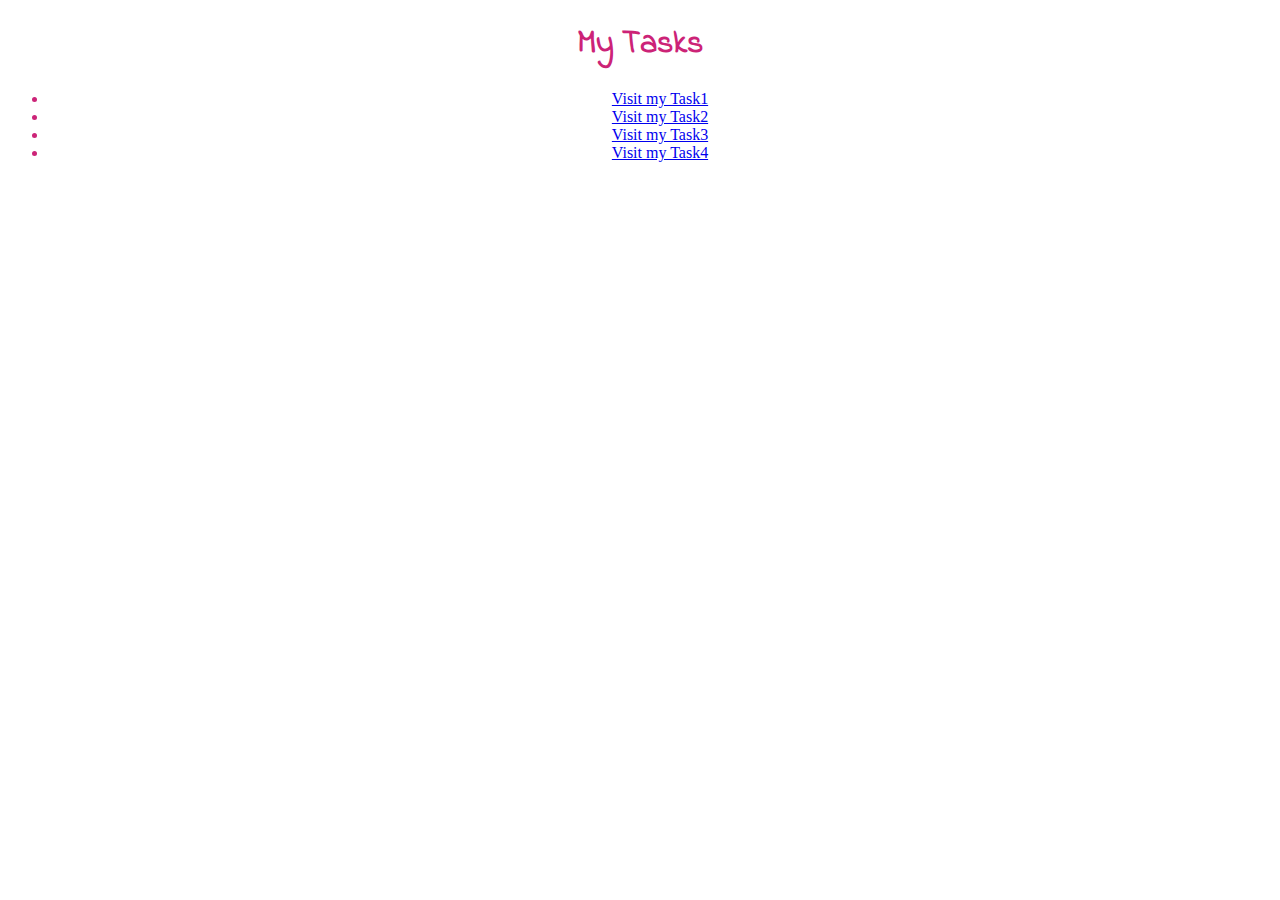
==== index.html @ 03c9ec74 "Update index.html" ====
<!DOCTYPE html>
<html>
<head>
<link href='https://fonts.googleapis.com/css?family=Indie+Flower' rel='stylesheet' type='text/css'>
<style>
ul li {
list-style-type: inherit;
color: #cc2478;
text-align: center;
}
body {
background-image: url("http://orig02.deviantart.net/07c2/f/2009/242/c/7/graffiti_background_myspace_by_j_mgraphics650.png");
background-size: cover;	
}
h1 {
text-align: center;	
font-family:  'Indie Flower', cursive;
color: #cc2377;
}
</style>
</head>


<body>
<h1>My Tasks</h1>
<ul>
<li><a href="Task1.html">Visit my Task1</a></li>
<li><a href="Task2.html">Visit my Task2</a></li>
<li><a href="Task3.html">Visit my Task3</a></li>
<li><a href="task4.html">Visit my Task4</a></li>
</ul>

</body>
</html>
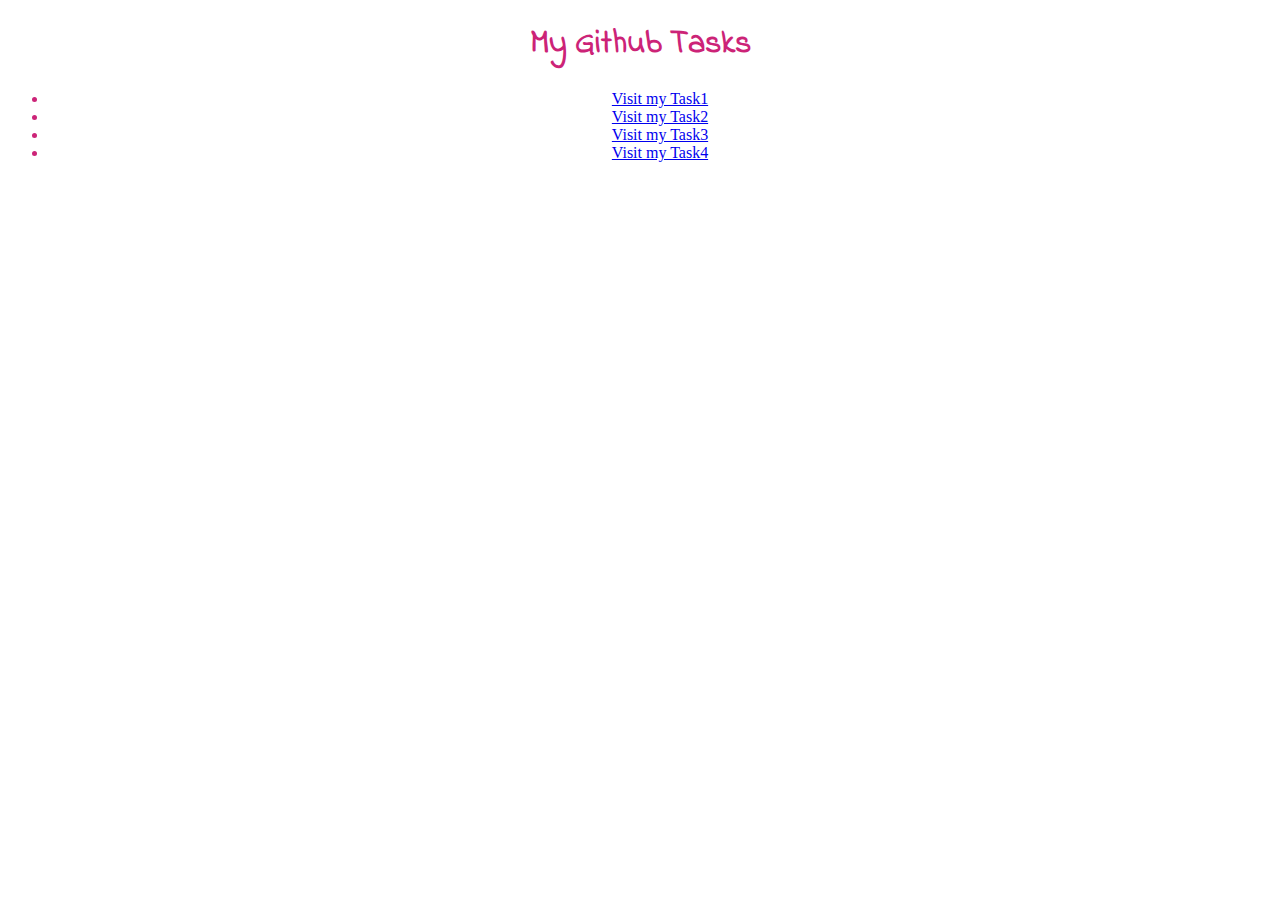
==== commit ccc2f903: "commiting my index.html" ====
--- a/index.html
+++ b/index.html
@@ -22,13 +22,13 @@
 
 
 <body>
-<h1>My Tasks</h1>
+<h1>My Github Tasks</h1>
 <ul>
 <li><a href="Task1.html">Visit my Task1</a></li>
 <li><a href="Task2.html">Visit my Task2</a></li>
 <li><a href="Task3.html">Visit my Task3</a></li>
-<li><a href="task4.html">Visit my Task4</a></li>
+<li><a href="Task4.html">Visit my Task4</a></li>
 </ul>
 
 </body>
-</html>
+</html>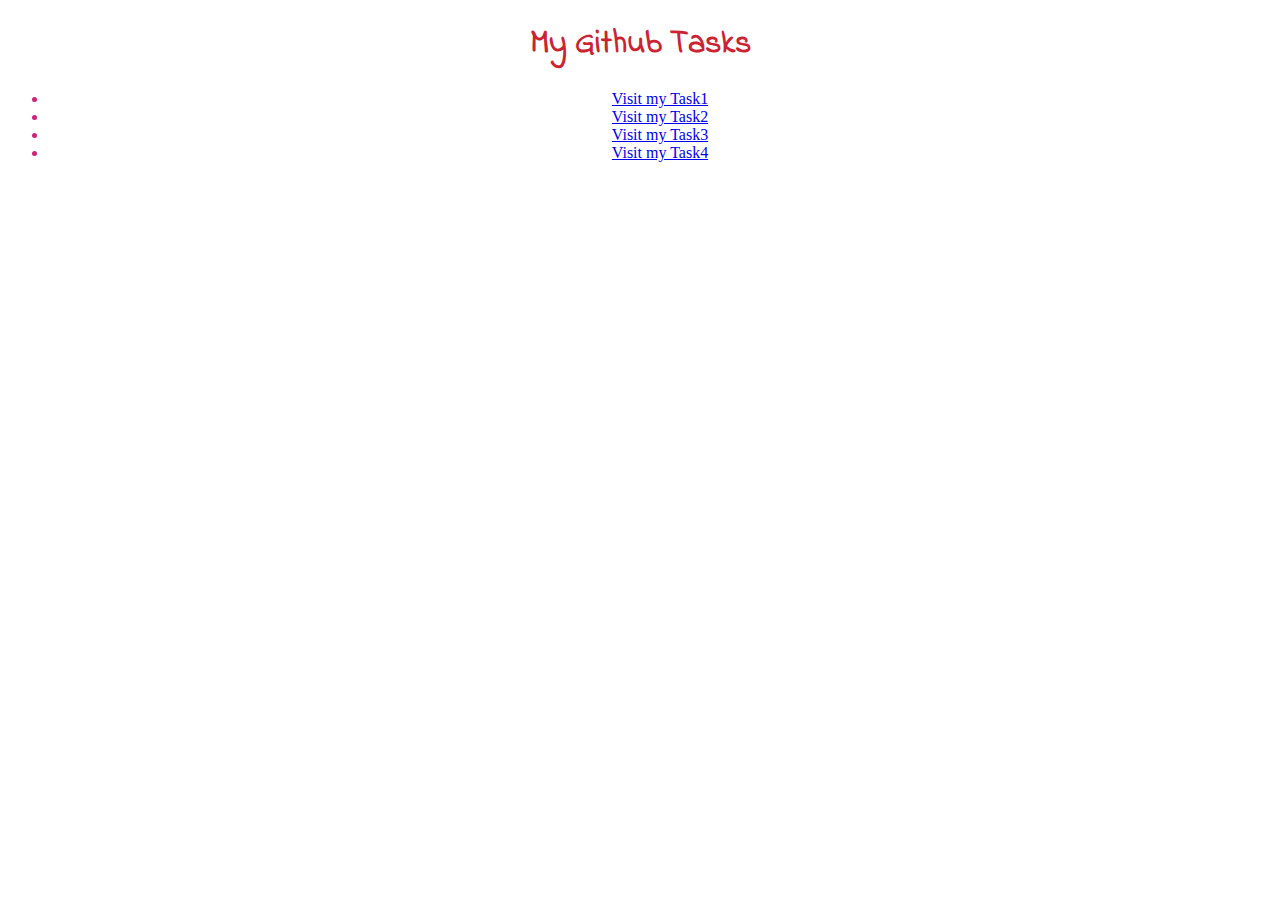
==== commit e17e5a0e: "index page commit" ====
--- a/index.html
+++ b/index.html
@@ -4,19 +4,24 @@
 <link href='https://fonts.googleapis.com/css?family=Indie+Flower' rel='stylesheet' type='text/css'>
 <style>
 ul li {
+
 list-style-type: inherit;
 color: #cc2478;
 text-align: center;
 }
+
 body {
 background-image: url("http://orig02.deviantart.net/07c2/f/2009/242/c/7/graffiti_background_myspace_by_j_mgraphics650.png");
 background-size: cover;	
 }
+
 h1 {
-text-align: center;	
+text-align: center;
 font-family:  'Indie Flower', cursive;
-color: #cc2377;
+color: #cc2332;
 }
+
+
 </style>
 </head>
 
@@ -27,8 +32,8 @@
 <li><a href="Task1.html">Visit my Task1</a></li>
 <li><a href="Task2.html">Visit my Task2</a></li>
 <li><a href="Task3.html">Visit my Task3</a></li>
-<li><a href="Task4.html">Visit my Task4</a></li>
+<li><a href="task4.html">Visit my Task4</a></li>
 </ul>
 
 </body>
-</html>+</html>
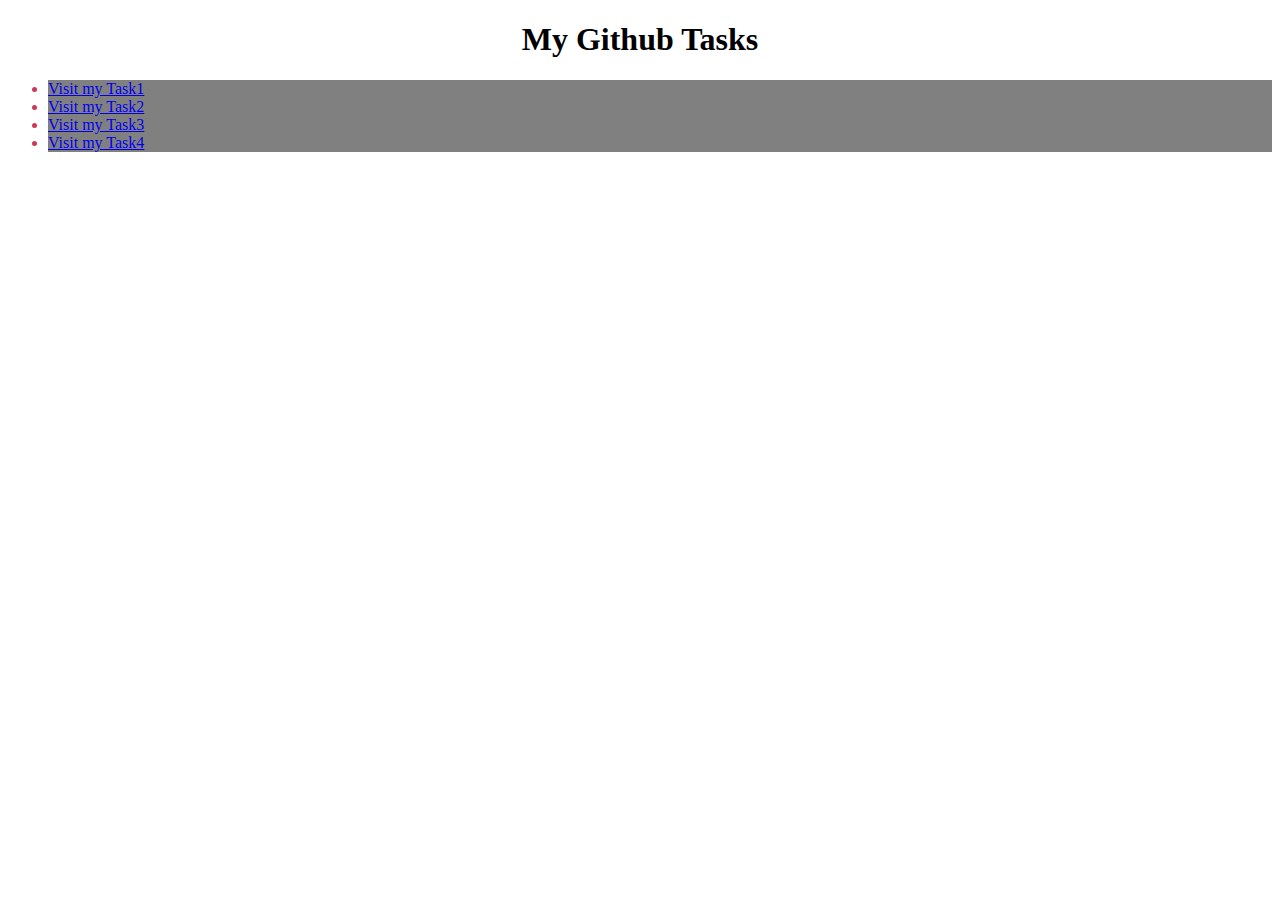
==== commit 8b2da634: "new file index.html" ====
--- a/index.html
+++ b/index.html
@@ -1,39 +1,26 @@
 <!DOCTYPE html>
 <html>
-<head>
-<link href='https://fonts.googleapis.com/css?family=Indie+Flower' rel='stylesheet' type='text/css'>
 <style>
 ul li {
-
-list-style-type: inherit;
-color: #cc2478;
-text-align: center;
-}
-
-body {
-background-image: url("http://orig02.deviantart.net/07c2/f/2009/242/c/7/graffiti_background_myspace_by_j_mgraphics650.png");
-background-size: cover;	
+background-color: grey;
+color: #cc3954;
+text-decoration: underline;
+list-style-image: url("https://developer.mozilla.org/samples/cssref/list-style/starsolid.gif")
 }
 
 h1 {
-text-align: center;
-font-family:  'Indie Flower', cursive;
-color: #cc2332;
+	text-align: center;
 }
 
-
 </style>
-</head>
-
-
 <body>
 <h1>My Github Tasks</h1>
 <ul>
-<li><a href="Task1.html">Visit my Task1</a></li>
-<li><a href="Task2.html">Visit my Task2</a></li>
-<li><a href="Task3.html">Visit my Task3</a></li>
-<li><a href="task4.html">Visit my Task4</a></li>
+	<li><a href="Task1.html">Visit my Task1</a></li>
+    <li><a href="Task2.html">Visit my Task2</a></li>
+    <li><a href="Task3.html">Visit my Task3</a></li>
+    <li><a href="Task4.html">Visit my Task4</a></li>
 </ul>
-
 </body>
 </html>
+
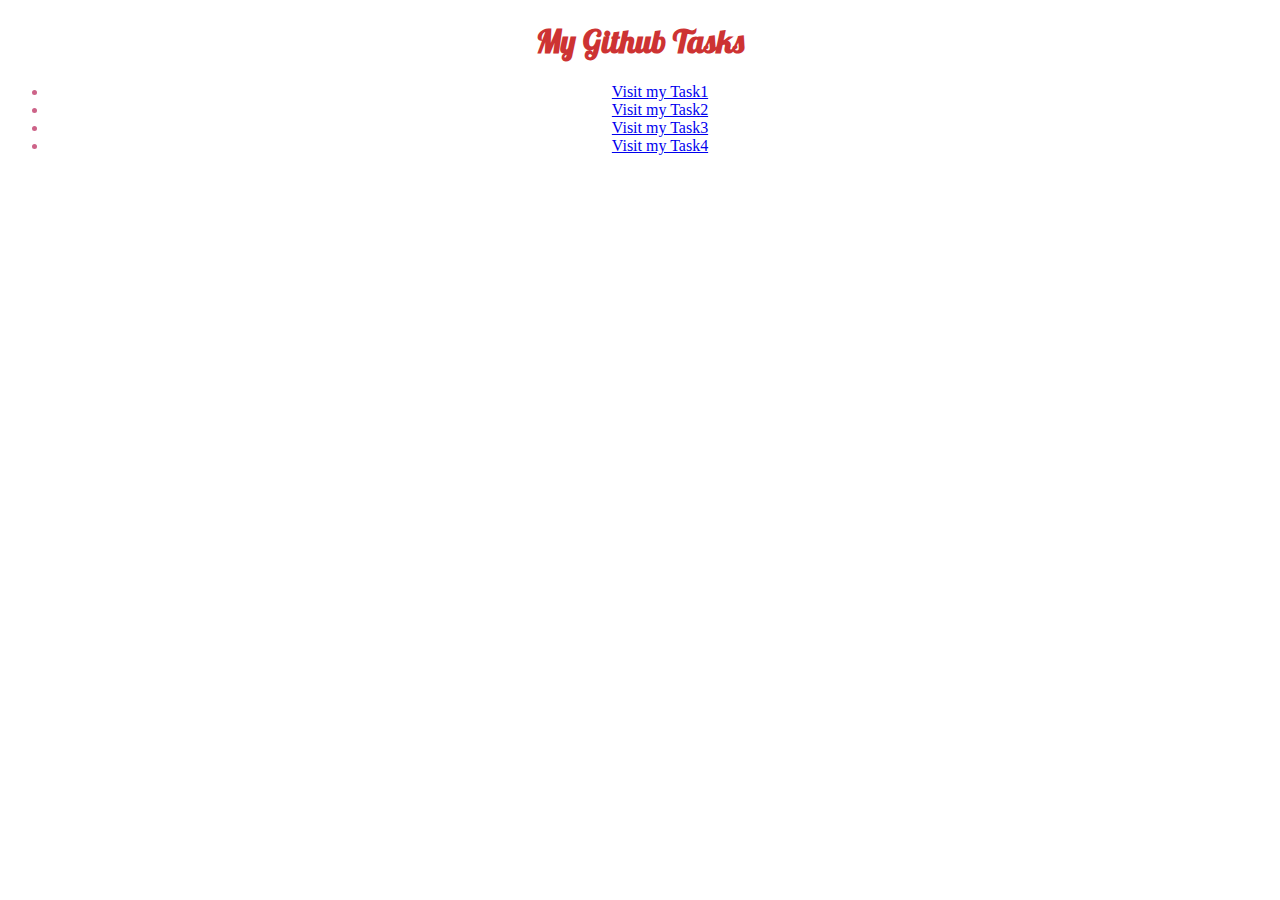
==== commit a29b8885: "commiting my edited index file" ====
--- a/index.html
+++ b/index.html
@@ -1,18 +1,30 @@
 <!DOCTYPE html>
 <html>
+<head>
+	<link href='https://fonts.googleapis.com/css?family=Lobster' rel='stylesheet' type='text/css'>
 <style>
+
 ul li {
-background-color: grey;
-color: #cc3954;
-text-decoration: underline;
+color: #cd6388;
 list-style-image: url("https://developer.mozilla.org/samples/cssref/list-style/starsolid.gif")
+
 }
 
 h1 {
 	text-align: center;
+	color: #cd3333;
+	font-family: 'Lobster', cursive;
 }
 
+body {
+	background-image: url('http://images.alphacoders.com/600/60011.jpg');
+	background-size: cover;
+	text-align: center;
+}
+
+
 </style>
+</head>
 <body>
 <h1>My Github Tasks</h1>
 <ul>
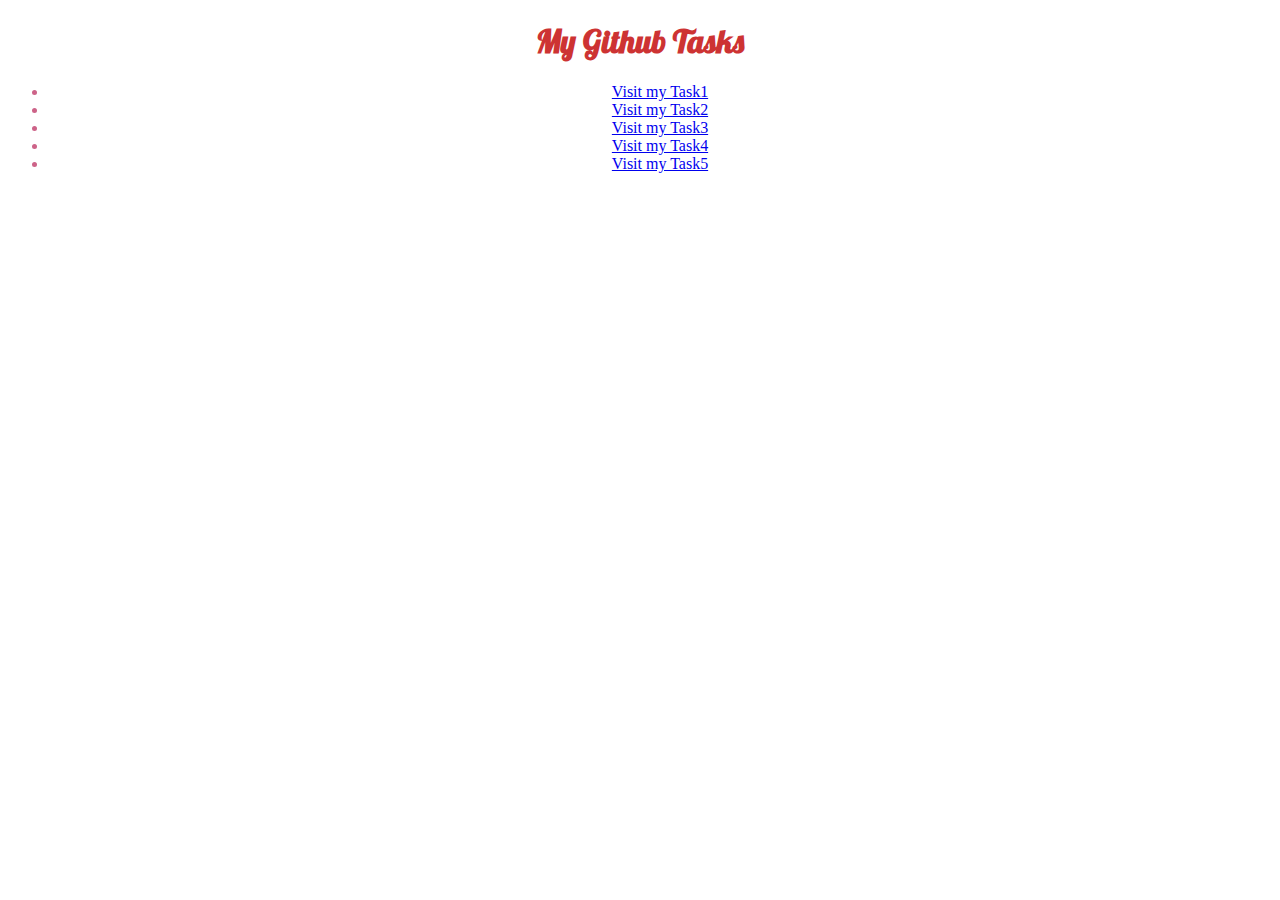
==== commit c5d03ced: "Edited Index" ====
--- a/index.html
+++ b/index.html
@@ -1,6 +1,7 @@
 <!DOCTYPE html>
 <html>
 <head>
+
 	<link href='https://fonts.googleapis.com/css?family=Lobster' rel='stylesheet' type='text/css'>
 <style>
 
@@ -26,13 +27,20 @@
 </style>
 </head>
 <body>
+
+
 <h1>My Github Tasks</h1>
+
+
+
 <ul>
 	<li><a href="Task1.html">Visit my Task1</a></li>
     <li><a href="Task2.html">Visit my Task2</a></li>
     <li><a href="Task3.html">Visit my Task3</a></li>
     <li><a href="Task4.html">Visit my Task4</a></li>
+	<li><a href="Task5.html">Visit my Task5</a></li>  
 </ul>
 </body>
 </html>
 
+
